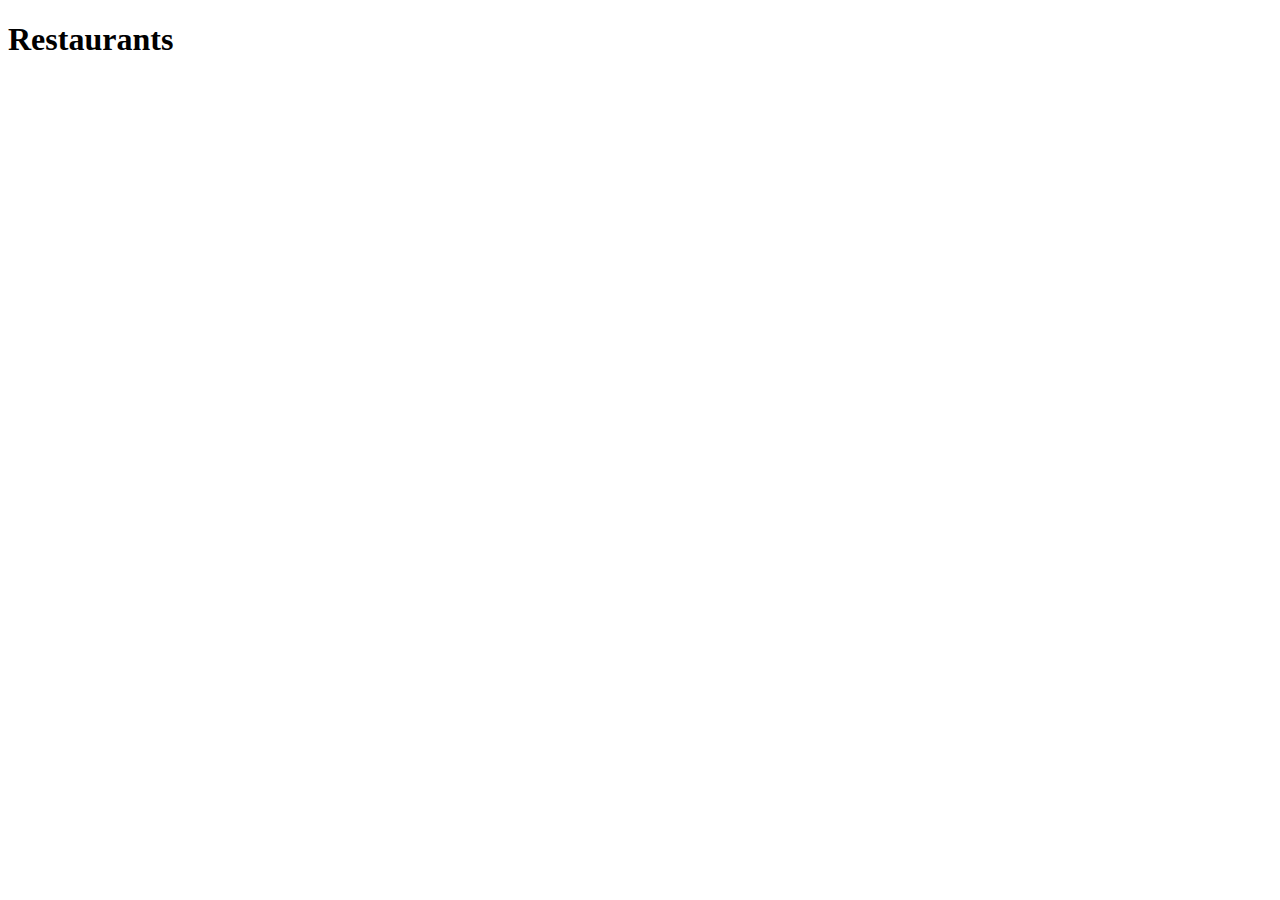
==== homework/index.html @ 8debe8da "add homework" ====
<!DOCTYPE html>
<html lang="en">
  <head>
    <meta charset="UTF-8" />
    <meta name="viewport" content="width=device-width, initial-scale=1.0" />
    <title>Document</title>
  </head>
  <body>
    <h1>Restaurants</h1>
    <script src="script.js"></script>
  </body>
</html>
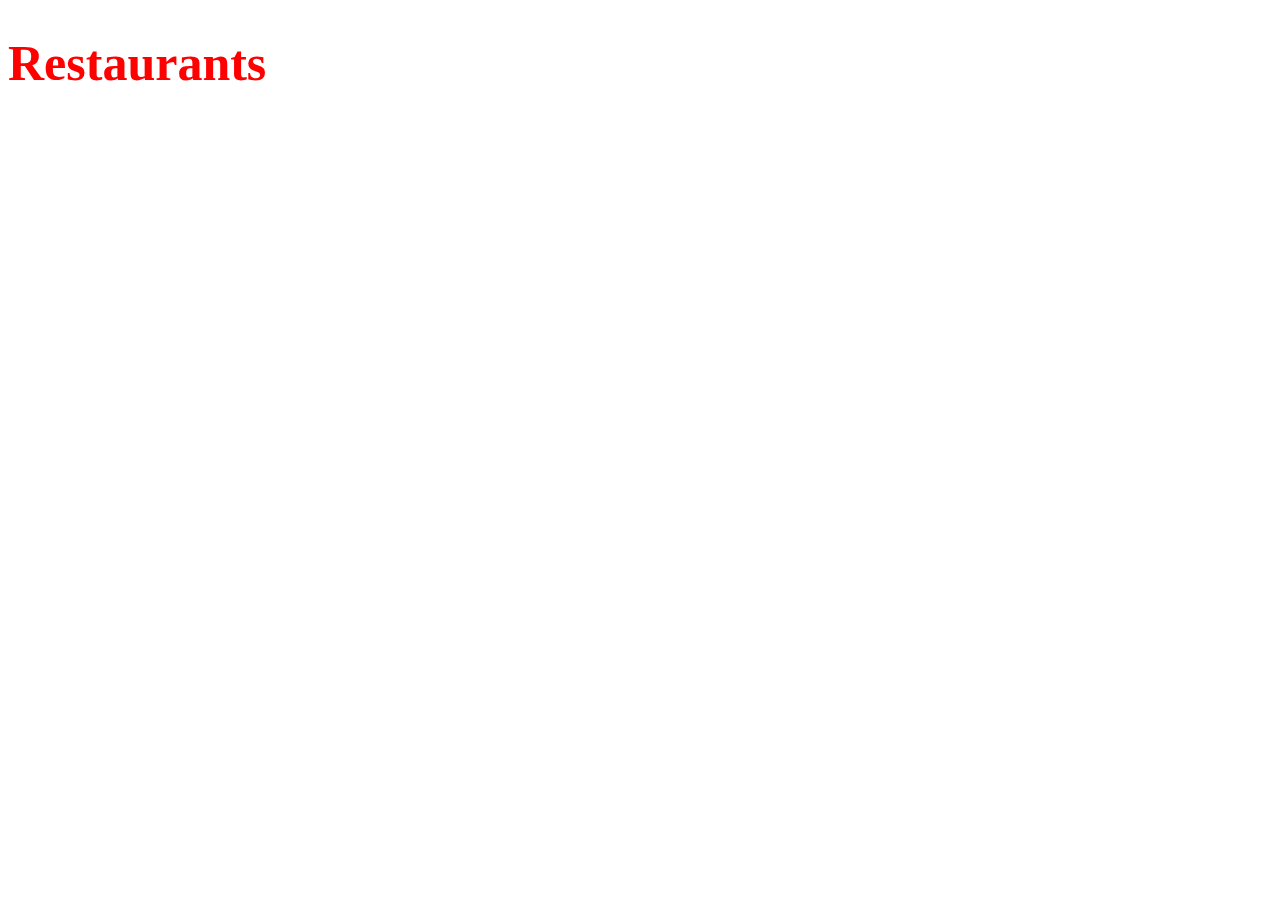
==== commit cf952dc0: "modify code" ====
--- a/homework/index.html
+++ b/homework/index.html
@@ -3,10 +3,11 @@
   <head>
     <meta charset="UTF-8" />
     <meta name="viewport" content="width=device-width, initial-scale=1.0" />
-    <title>Document</title>
+    <title>Restaurants</title>
+    <link rel="stylesheet" type="text/css" href="styles.css" />
   </head>
   <body>
-    <h1>Restaurants</h1>
+    <h1 class="red-text bold-text">Restaurants</h1>
     <script src="script.js"></script>
   </body>
 </html>
--- a/homework/styles.css
+++ b/homework/styles.css
@@ -0,0 +1,8 @@
+.red-text{
+    color: red;
+}
+
+.bold-text{
+    font-size: 50px; 
+    font-weight: bold;
+}